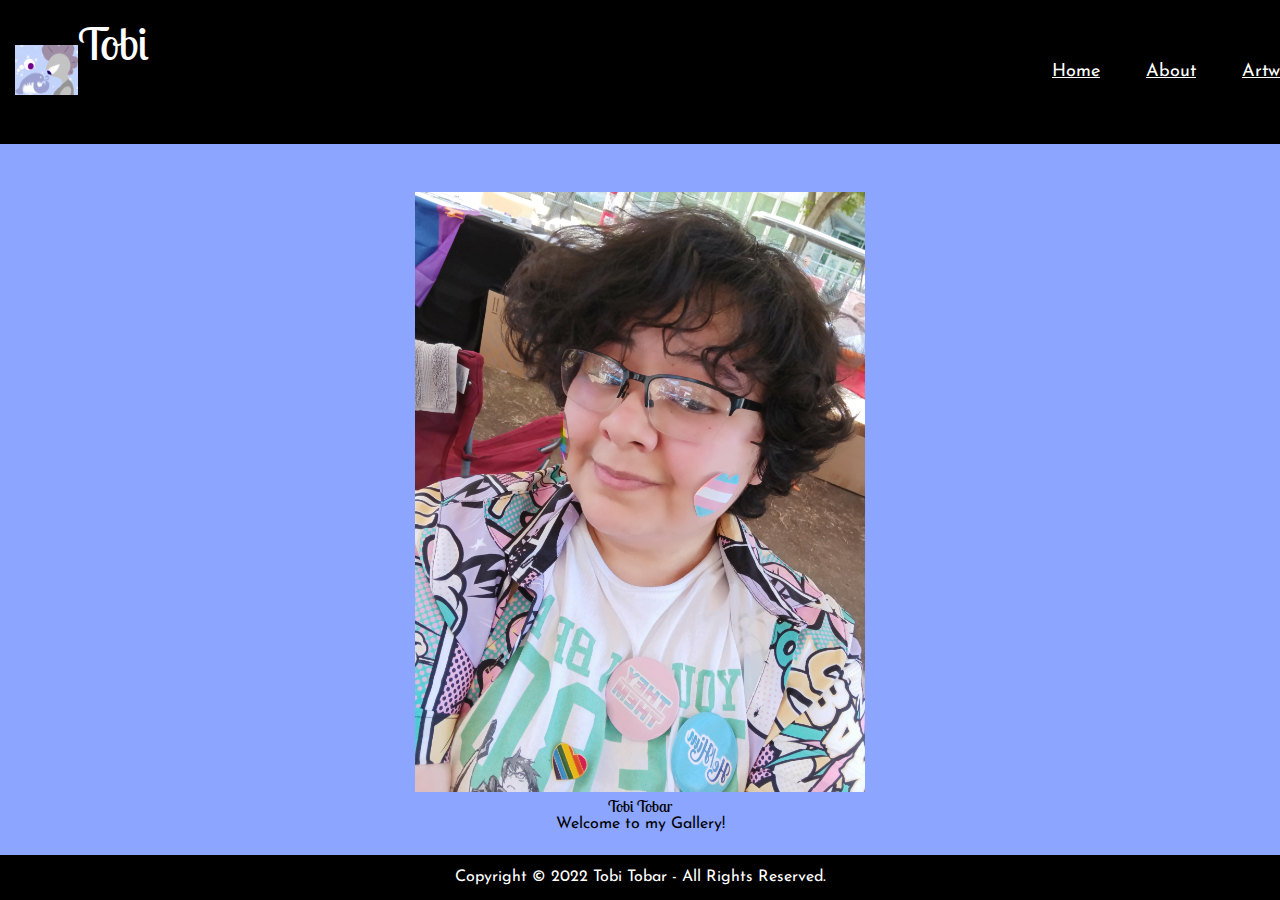
==== index.html @ 50664273 "Update index.html" ====
<!DOCTYPE html>
<html lang="en">

<head>
  <link rel="stylesheet" href="style.css" />
  <title>Home - Tobi Tobar</title>

</head>

<body>
  <nav class="navbar">
    <!-- LOGO -->
    <div class="imagelo">
      <img src="assets/logo2.png" class="img-fluid" width="63" height="50">
    </div>
    <div class="logo">Tobi
     &nbsp&nbsp&nbsp&nbsp&nbsp&nbsp&nbsp&nbsp&nbsp&nbsp&nbsp&nbsp&nbsp&nbsp&nbsp&nbsp&nbsp&nbsp&nbsp&nbsp&nbsp&nbsp&nbsp&nbsp&nbsp&nbsp&nbsp&nbsp&nbsp&nbsp&nbsp&nbsp&nbsp&nbsp&nbsp&nbsp&nbsp&nbsp&nbsp&nbsp&nbsp&nbsp&nbsp&nbsp&nbsp&nbsp&nbsp&nbsp&nbsp&nbsp&nbsp&nbsp&nbsp&nbsp&nbsp&nbsp&nbsp&nbsp&nbsp&nbsp&nbsp&nbsp&nbsp&nbsp&nbsp&nbsp&nbsp&nbsp&nbsp&nbsp&nbsp&nbsp&nbsp&nbsp&nbsp&nbsp&nbsp&nbsp&nbsp&nbsp&nbsp&nbsp&nbsp&nbsp&nbsp&nbsp&nbsp&nbsp&nbsp&nbsp&nbsp&nbsp&nbsp&nbsp&nbsp&nbsp
    </div>
    <!--i am dying on the inside-->
    <ul class="nav-links">
      <!-- NAVIGATION MENUS -->
      <div class="menu">
        <li><a href="index.html">Home</a></li>
        <li><a href="about.html">About</a></li>
        <li class="artworks">
          <a href="artworks.html">Artworks</a>
          <!-- DROPDOWN MENU -->
          <ul class="dropdown">
            <li><a href="digital.html">Digital</a></li>
            <li><a href="sculpture.html">Sculpture</a></li>
            <li><a href="other.html">Other</a></li>
            <li><a href="wip.html">WIP</a></li>
          </ul>
        </li>
        <li><a href="contact.html">Contact</a></li>
      </div>
    </ul>
  </nav>
  <br>
  <br>
  <br>
  <center>
  <div class="gay-container"> 
    <img src="assets/p6-min.jpg" alt="Tobi's cute ugly mug" width="450" height="600">
    <br>
  <h> Tobi Tobar </h>
  <p>Welcome to my Gallery!</p>
</div>
</center>
  <br>
  <br>
  
  <div class="copyright-container">
    <div class="vert-align">
      <p class="headline">
        Copyright &copy; 2022 Tobi Tobar - All Rights Reserved.</p>

    </div>
  </div>


    <p >bingus </p>


</body>

</html>
---- style.css ----
@import url('https://fonts.googleapis.com/css2?family=Lobster+Two&display=swap');
@import url('https://fonts.googleapis.com/css2?family=Josefin+Sans&display=swap');

* {
  margin: 0;
  padding: 0;
  box-sizing: border-box;
}

body {
  font-family: 'Josefin Sans', sans-serif;
  background: #8ca5ff;
}

h{
  font-family: 'Lobster Two', cursive;
}

p {
  font-family: 'Josefin Sans', sans-serif;
}

li {
  list-style: none;
}

/* NAVBAR STYLING STARTS */
.navbar {
  display: flex;
  align-items: center;
  justify-content: space-between;
  padding: 15px;
  background-color: black;
  color: #fff;
}

.nav-links a {
  color: #fff;
}

/* LOGO */
.logo {
  font-family: 'Lobster Two', cursive;
  font-size: 45px;
}

/* NAVBAR MENU */
.menu {
  display: flex;
  gap: 1em;
  font-size: 18px;
}

.menu li:hover {
  background-color: #fff25f;
  border-radius: 5px;
  transition: 0.3s ease;
}

.menu li {
  padding: 5px 14px;
}

/* DROPDOWN MENU */
.artworks {
  position: relative;
}

.dropdown {
  background-color: black;
  position: absolute;
  display: none;
  border-radius: 8px;
  top: 30px;
}

.dropdown li+li {
  margin-top: 10px;
}

.dropdown li {
  padding: 0.5em 1em;
  width: 8em;
  text-align: center;
}

.dropdown li:hover {
  background-color: #black;
}

.artworks:hover .dropdown {
  display: block;
}


.copyright-container {
  box-sizing: border-box;
  background-color: black;
  text-align: center;
  position: fixed;
  bottom: 0;
  width: 100%;
  height: 45px;
  color: white;
  line-height: 45px;
}

div.gallery {
  margin: 5px;
  border: 1px solid #ccc;
  float: left;
  width: 180px;
}

div.gallery:hover {
  border: 1px solid #777;
}

div.gallery img {
  width: 100%;
  height: auto;
}

div.desc {
  padding: 15px;
  text-align: center;
}
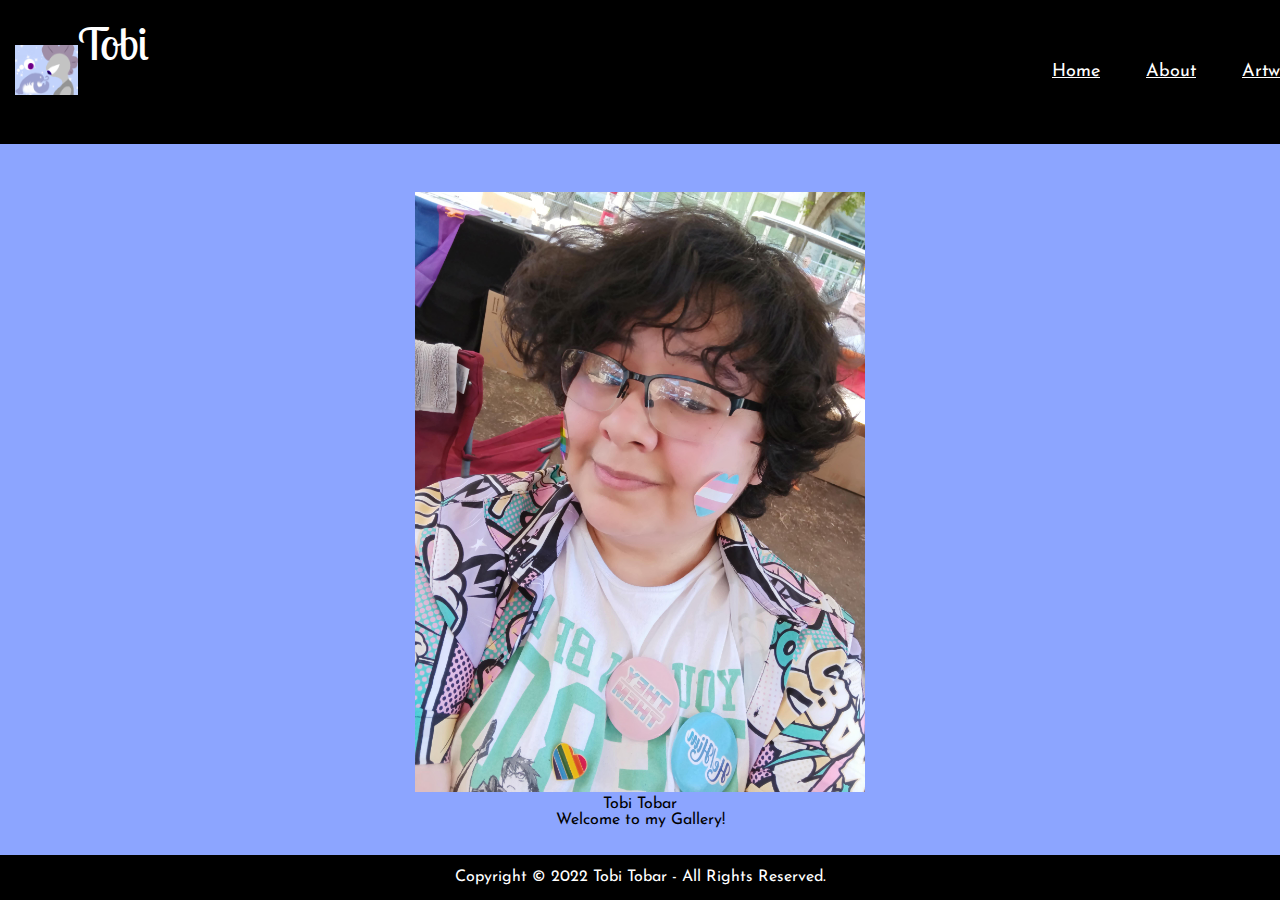
==== commit f4c2d5f4: "Update index.html" ====
--- a/index.html
+++ b/index.html
@@ -39,9 +39,9 @@
   <br>
   <br>
   <br>
-  <center>
   <div class="gay-container"> 
-    <img src="assets/p6-min.jpg" alt="Tobi's cute ugly mug" width="450" height="600">
+    <center>
+    <img src="assets/p6-min.jpg" alt="Tobi's cute ugly mug" width="450" height="600" >
     <br>
   <h> Tobi Tobar </h>
   <p>Welcome to my Gallery!</p>
--- a/style.css
+++ b/style.css
@@ -12,9 +12,6 @@
   background: #8ca5ff;
 }
 
-h{
-  font-family: 'Lobster Two', cursive;
-}
 
 p {
   font-family: 'Josefin Sans', sans-serif;
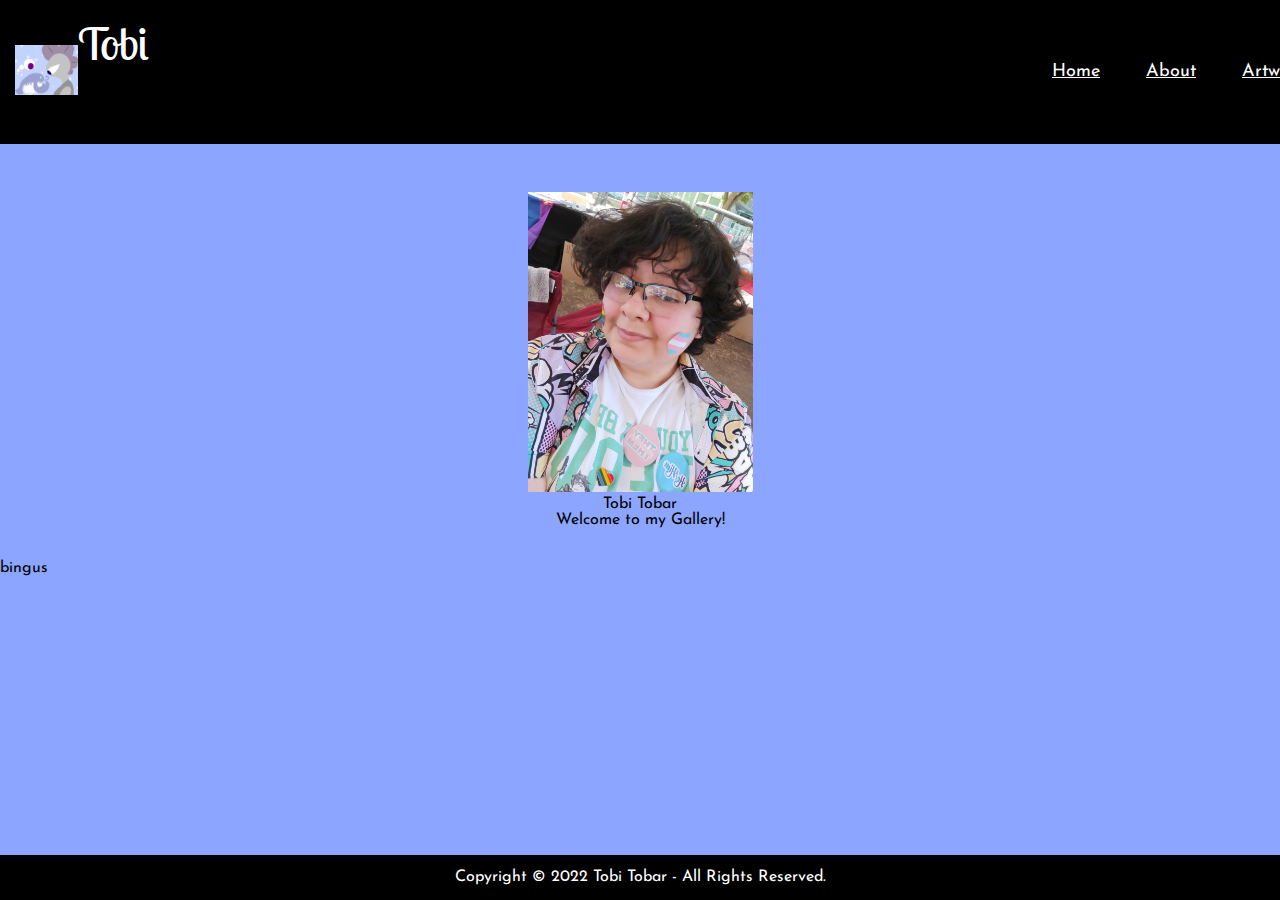
==== commit eddb9782: "Update index.html" ====
--- a/index.html
+++ b/index.html
@@ -39,9 +39,9 @@
   <br>
   <br>
   <br>
+      <center>
   <div class="gay-container"> 
-    <center>
-    <img src="assets/p6-min.jpg" alt="Tobi's cute ugly mug" width="450" height="600" >
+    <img src="assets/p6-min.jpg" alt="Tobi's cute ugly mug" width="225" height="300" >
     <br>
   <h> Tobi Tobar </h>
   <p>Welcome to my Gallery!</p>
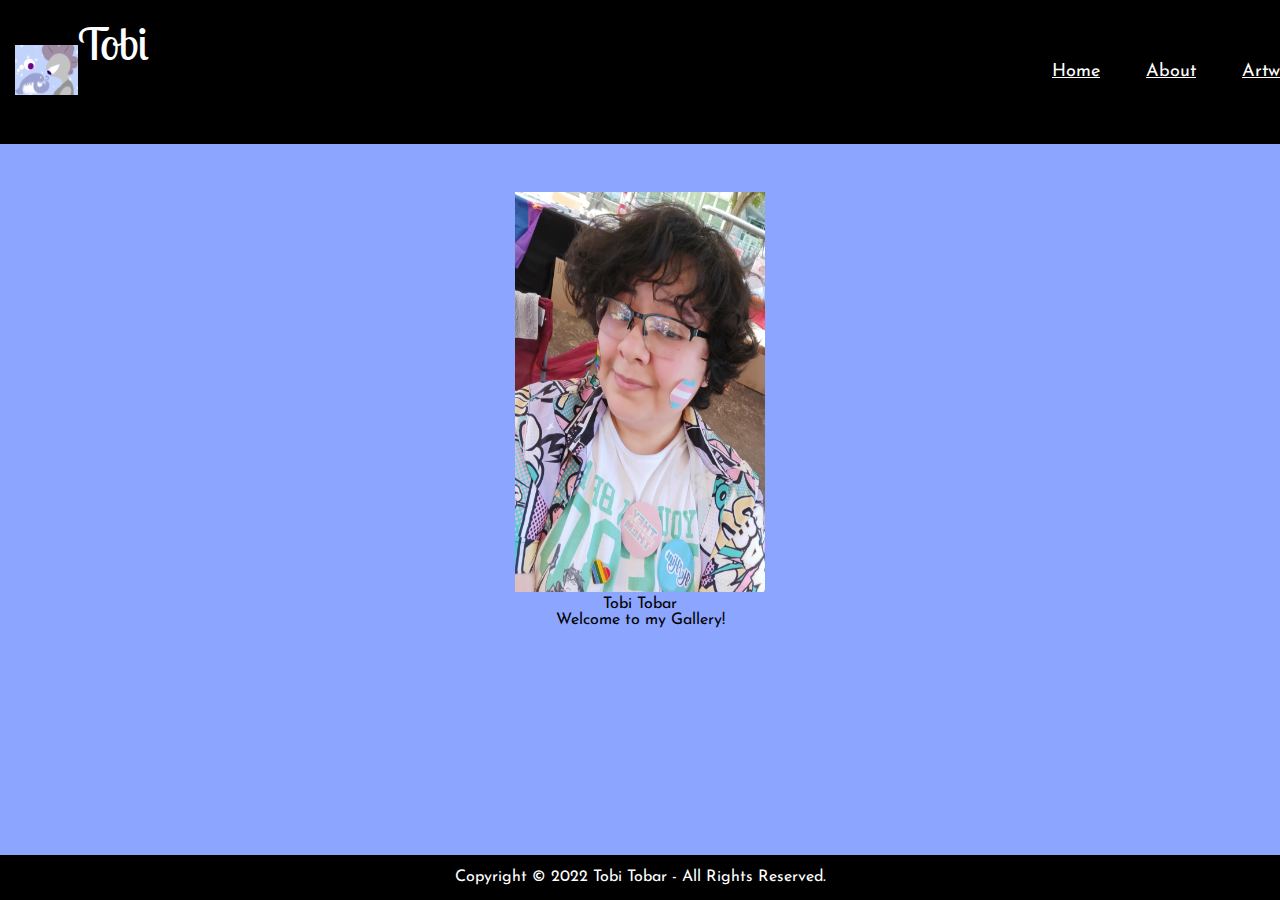
==== commit a78c5566: "Update index.html" ====
--- a/index.html
+++ b/index.html
@@ -41,7 +41,7 @@
   <br>
       <center>
   <div class="gay-container"> 
-    <img src="assets/p6-min.jpg" alt="Tobi's cute ugly mug" width="225" height="300" >
+    <img src="assets/p6-min.jpg" alt="Tobi's cute ugly mug" width="250" height="400" >
     <br>
   <h> Tobi Tobar </h>
   <p>Welcome to my Gallery!</p>
@@ -59,9 +59,6 @@
   </div>
 
 
-    <p >bingus </p>
-
-
 </body>
 
 </html>
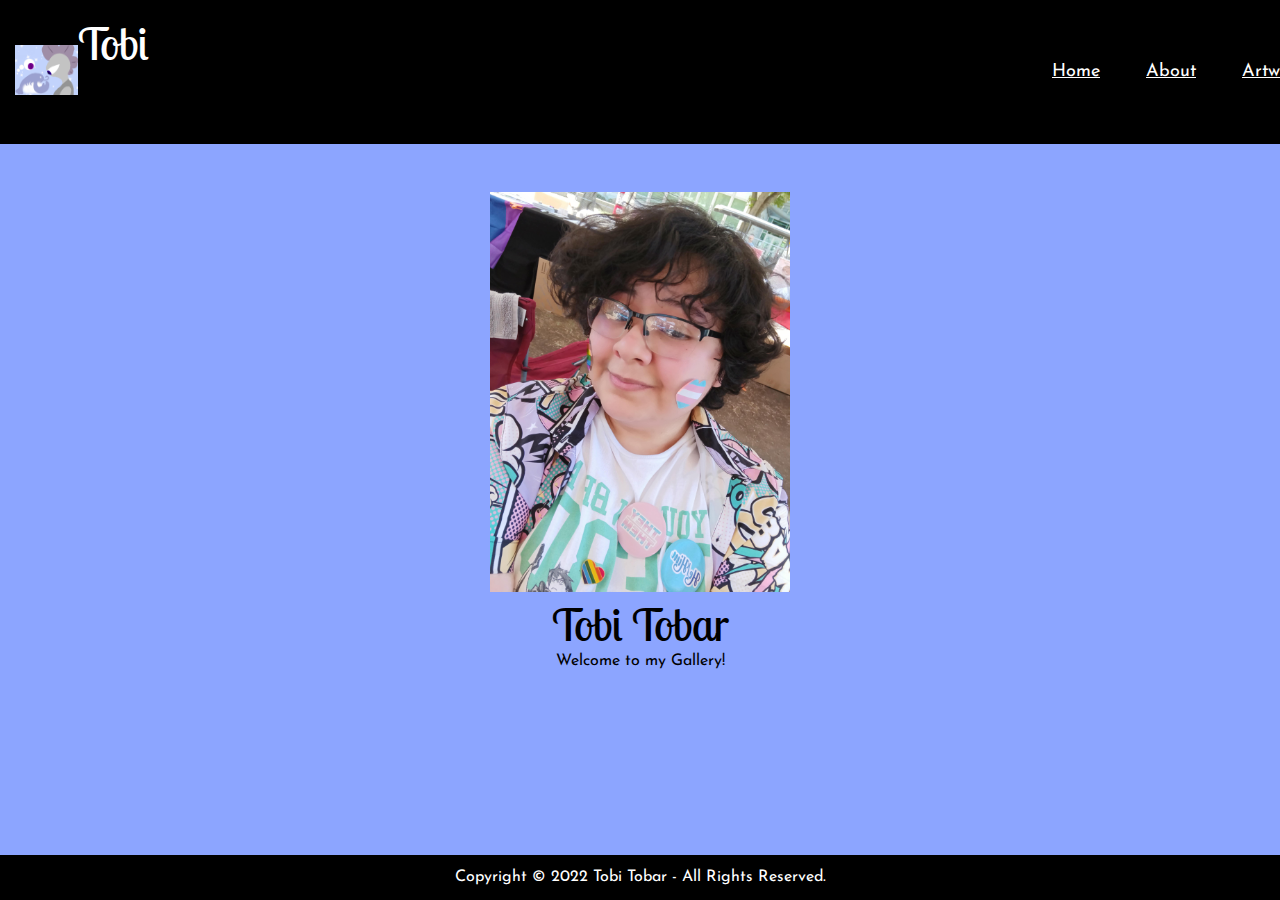
==== commit b4565336: "Update index.html" ====
--- a/index.html
+++ b/index.html
@@ -41,7 +41,7 @@
   <br>
       <center>
   <div class="gay-container"> 
-    <img src="assets/p6-min.jpg" alt="Tobi's cute ugly mug" width="250" height="400" >
+    <img src="assets/p6-min.jpg" alt="Tobi's cute ugly mug" width="300" height="400" >
     <br>
   <h> Tobi Tobar </h>
   <p>Welcome to my Gallery!</p>
--- a/style.css
+++ b/style.css
@@ -12,6 +12,10 @@
   background: #8ca5ff;
 }
 
+h{
+    font-family: 'Lobster Two', cursive;
+  font-size: 45px;
+}
 
 p {
   font-family: 'Josefin Sans', sans-serif;
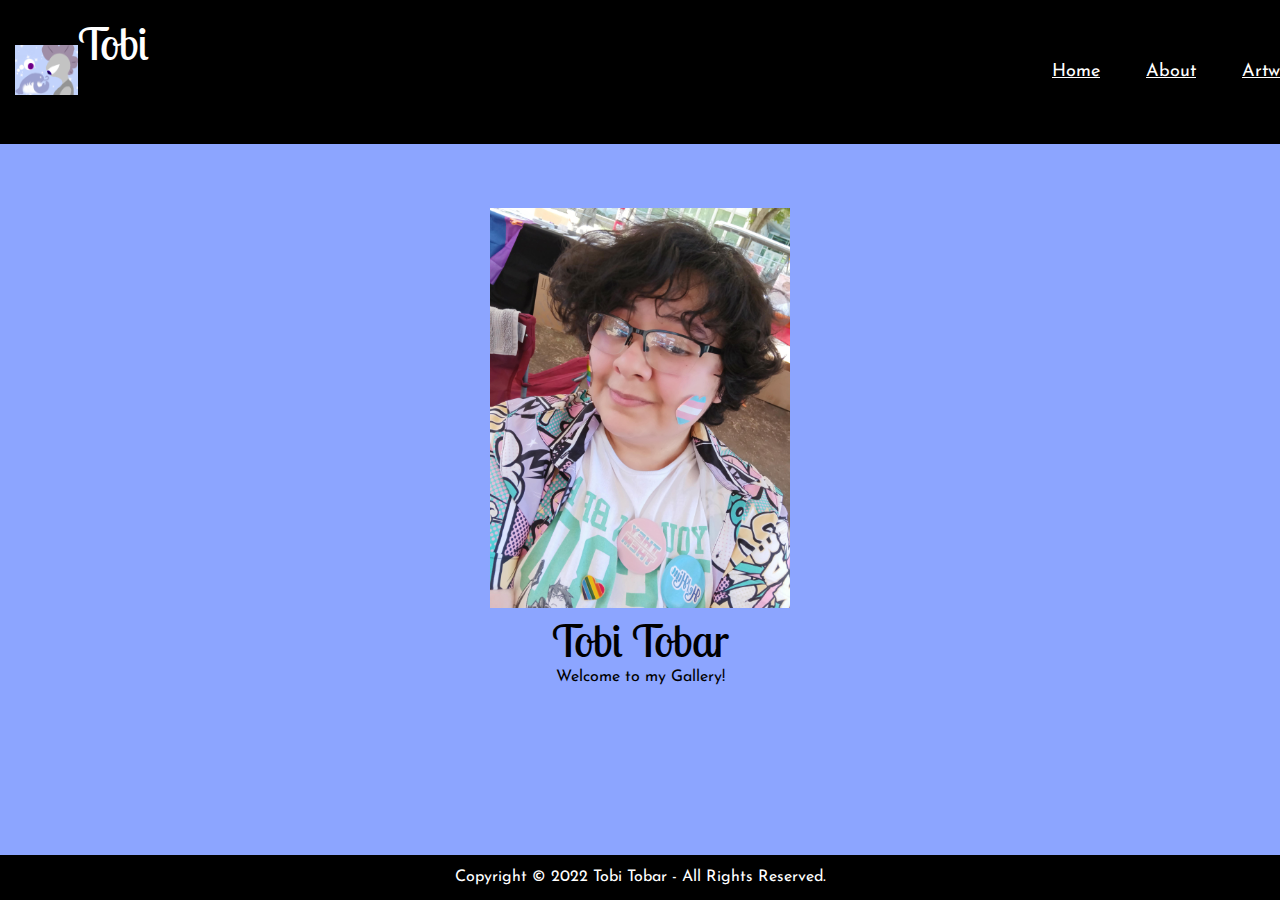
==== commit ffad333b: "Update index.html" ====
--- a/index.html
+++ b/index.html
@@ -39,6 +39,7 @@
   <br>
   <br>
   <br>
+  <br>
       <center>
   <div class="gay-container"> 
     <img src="assets/p6-min.jpg" alt="Tobi's cute ugly mug" width="300" height="400" >
